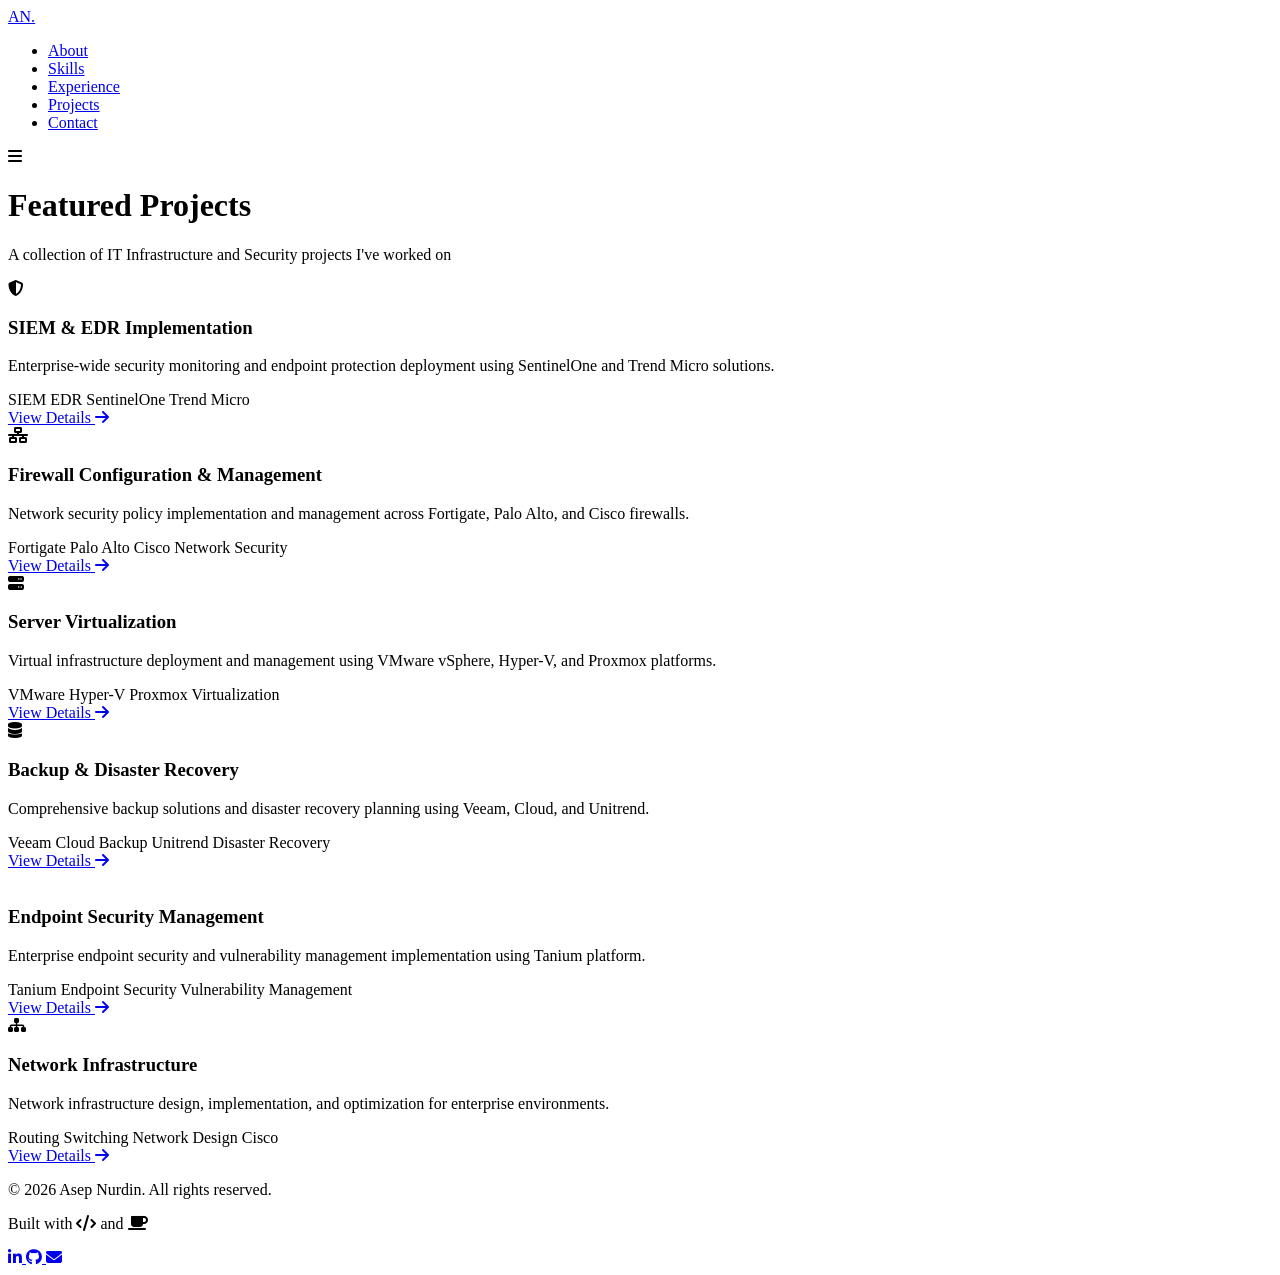
==== projects/index.html @ 91a507ec "Update index.html" ====
<!DOCTYPE html>
<html lang="en">
<head>
    <meta charset="UTF-8">
    <meta name="viewport" content="width=device-width, initial-scale=1.0">
    <title>Projects | Asep Nurdin</title>
    <meta name="description" content="IT Infrastructure and Security Projects by Asep Nurdin">
    
    <link rel="stylesheet" href="css/projects.css">
    
    <link rel="preconnect" href="https://fonts.googleapis.com">
    <link rel="preconnect" href="https://fonts.gstatic.com" crossorigin>
    <link href="https://fonts.googleapis.com/css2?family=Inter:wght@300;400;500;600;700;800&family=JetBrains+Mono:wght@400;500&display=swap" rel="stylesheet">
    
    <link rel="stylesheet" href="https://cdnjs.cloudflare.com/ajax/libs/font-awesome/6.4.0/css/all.min.css">
</head>
<body>

    <!-- Navbar -->
    <nav class="navbar">
        <div class="container nav-container">
            <a href="../index.html" class="logo">AN<span class="accent">.</span></a>
            <ul class="nav-links">
                <li><a href="../index.html#about">About</a></li>
                <li><a href="../index.html#skills">Skills</a></li>
                <li><a href="../index.html#experience">Experience</a></li>
                <li><a href="index.html" class="active">Projects</a></li>
                <li><a href="../index.html#contact" class="btn-nav">Contact</a></li>
            </ul>
            <div class="hamburger" id="hamburger">
                <i class="fas fa-bars"></i>
            </div>
        </div>
    </nav>

    <!-- Header Section -->
    <header class="projects-header">
        <div class="container">
            <h1 class="page-title">Featured <span class="accent">Projects</span></h1>
            <p class="page-subtitle">
                A collection of IT Infrastructure and Security projects I've worked on
            </p>
        </div>
    </header>

    <!-- Projects Grid -->
    <section class="projects-section">
        <div class="container">
            <div class="projects-grid">

                <!-- Project 1: SIEM & EDR Implementation -->
                <article class="project-card">
                    <div class="project-icon">
                        <i class="fas fa-shield-alt"></i>
                    </div>
                    <div class="project-content">
                        <h3>SIEM & EDR Implementation</h3>
                        <p>Enterprise-wide security monitoring and endpoint protection deployment using SentinelOne and Trend Micro solutions.</p>
                        <div class="project-tags">
                            <span class="tag">SIEM</span>
                            <span class="tag">EDR</span>
                            <span class="tag">SentinelOne</span>
                            <span class="tag">Trend Micro</span>
                        </div>
                        <a href="project-siem-edr.html" class="project-link">
                            View Details <i class="fas fa-arrow-right"></i>
                        </a>
                    </div>
                </article>

                <!-- Project 2: Firewall Configuration -->
                <article class="project-card">
                    <div class="project-icon">
                        <i class="fas fa-network-wired"></i>
                    </div>
                    <div class="project-content">
                        <h3>Firewall Configuration & Management</h3>
                        <p>Network security policy implementation and management across Fortigate, Palo Alto, and Cisco firewalls.</p>
                        <div class="project-tags">
                            <span class="tag">Fortigate</span>
                            <span class="tag">Palo Alto</span>
                            <span class="tag">Cisco</span>
                            <span class="tag">Network Security</span>
                        </div>
                        <a href="project-firewall.html" class="project-link">
                            View Details <i class="fas fa-arrow-right"></i>
                        </a>
                    </div>
                </article>

                <!-- Project 3: Server Virtualization -->
                <article class="project-card">
                    <div class="project-icon">
                        <i class="fas fa-server"></i>
                    </div>
                    <div class="project-content">
                        <h3>Server Virtualization</h3>
                        <p>Virtual infrastructure deployment and management using VMware vSphere, Hyper-V, and Proxmox platforms.</p>
                        <div class="project-tags">
                            <span class="tag">VMware</span>
                            <span class="tag">Hyper-V</span>
                            <span class="tag">Proxmox</span>
                            <span class="tag">Virtualization</span>
                        </div>
                        <a href="project-virtualization.html" class="project-link">
                            View Details <i class="fas fa-arrow-right"></i>
                        </a>
                    </div>
                </article>

                <!-- Project 4: Backup & Disaster Recovery -->
                <article class="project-card">
                    <div class="project-icon">
                        <i class="fas fa-database"></i>
                    </div>
                    <div class="project-content">
                        <h3>Backup & Disaster Recovery</h3>
                        <p>Comprehensive backup solutions and disaster recovery planning using Veeam, Cloud, and Unitrend.</p>
                        <div class="project-tags">
                            <span class="tag">Veeam</span>
                            <span class="tag">Cloud Backup</span>
                            <span class="tag">Unitrend</span>
                            <span class="tag">Disaster Recovery</span>
                        </div>
                        <a href="project-backup.html" class="project-link">
                            View Details <i class="fas fa-arrow-right"></i>
                        </a>
                    </div>
                </article>

                <!-- Project 5: Endpoint Security -->
                <article class="project-card">
                    <div class="project-icon">
                        <i class="fas fa-laptop-shield"></i>
                    </div>
                    <div class="project-content">
                        <h3>Endpoint Security Management</h3>
                        <p>Enterprise endpoint security and vulnerability management implementation using Tanium platform.</p>
                        <div class="project-tags">
                            <span class="tag">Tanium</span>
                            <span class="tag">Endpoint Security</span>
                            <span class="tag">Vulnerability Management</span>
                        </div>
                        <a href="project-endpoint.html" class="project-link">
                            View Details <i class="fas fa-arrow-right"></i>
                        </a>
                    </div>
                </article>

                <!-- Project 6: Network Infrastructure -->
                <article class="project-card">
                    <div class="project-icon">
                        <i class="fas fa-sitemap"></i>
                    </div>
                    <div class="project-content">
                        <h3>Network Infrastructure</h3>
                        <p>Network infrastructure design, implementation, and optimization for enterprise environments.</p>
                        <div class="project-tags">
                            <span class="tag">Routing</span>
                            <span class="tag">Switching</span>
                            <span class="tag">Network Design</span>
                            <span class="tag">Cisco</span>
                        </div>
                        <a href="project-network.html" class="project-link">
                            View Details <i class="fas fa-arrow-right"></i>
                        </a>
                    </div>
                </article>

            </div>
        </div>
    </section>

    <!-- Footer -->
    <footer class="footer">
        <div class="container">
            <div class="footer-content">
                <div class="footer-left">
                    <p>&copy; 2026 Asep Nurdin. All rights reserved.</p>
                    <p class="footer-credit">Built with <i class="fas fa-code"></i> and <i class="fas fa-coffee"></i></p>
                </div>
                <div class="footer-social">
                    <a href="https://linkedin.com/in/asepnurdin" target="_blank" aria-label="LinkedIn">
                        <i class="fab fa-linkedin-in"></i>
                    </a>
                    <a href="https://github.com/AsepNurdin" target="_blank" aria-label="GitHub">
                        <i class="fab fa-github"></i>
                    </a>
                    <a href="mailto:asepnurdin1994@gmail.com" aria-label="Email">
                        <i class="fas fa-envelope"></i>
                    </a>
                </div>
            </div>
        </div>
    </footer>

    <!-- JavaScript untuk Mobile Menu -->
    <script>
        const hamburger = document.getElementById('hamburger');
        const navLinks = document.querySelector('.nav-links');

        hamburger.addEventListener('click', () => {
            navLinks.classList.toggle('active');
            const icon = hamburger.querySelector('i');
            if (navLinks.classList.contains('active')) {
                icon.classList.remove('fa-bars');
                icon.classList.add('fa-times');
            } else {
                icon.classList.remove('fa-times');
                icon.classList.add('fa-bars');
            }
        });
    </script>
</body>
</html>
---- projects/css/projects.css ----

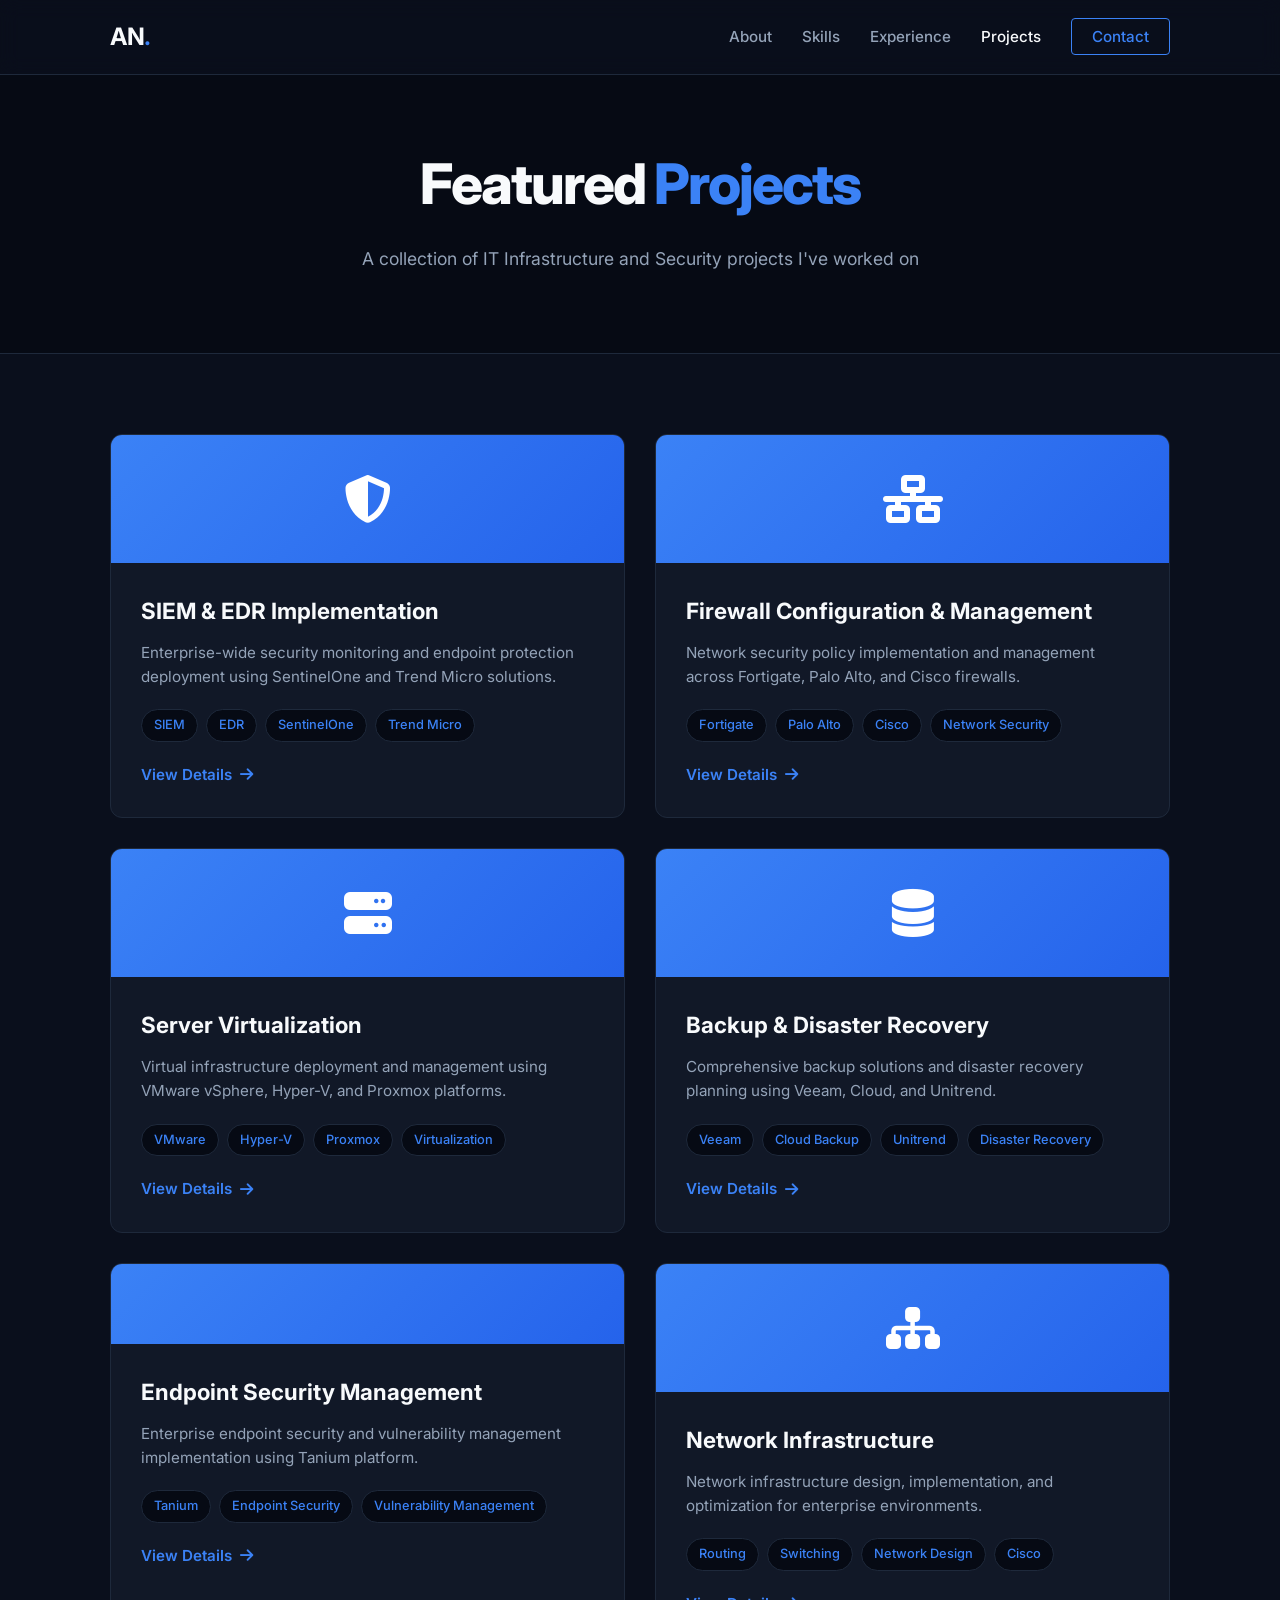
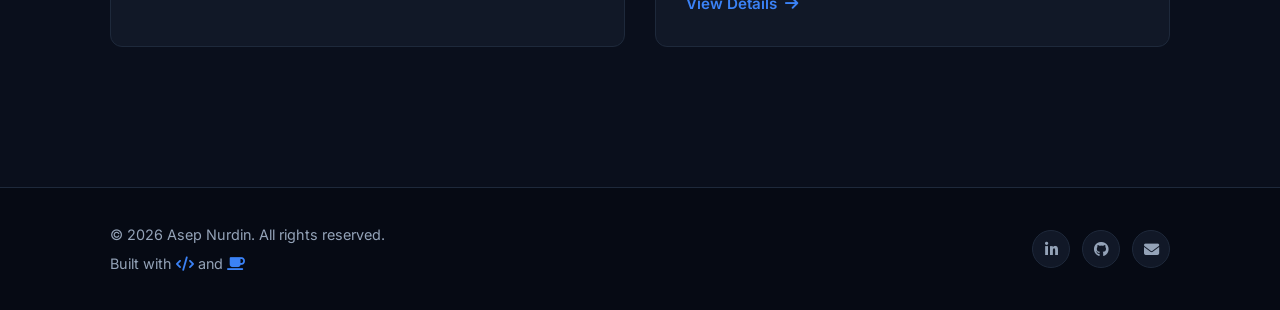
==== commit cfa2faf3: "Update index.html" ====
--- a/projects/index.html
+++ b/projects/index.html
@@ -82,7 +82,7 @@
                             <span class="tag">Cisco</span>
                             <span class="tag">Network Security</span>
                         </div>
-                        <a href="project-firewall.html" class="project-link">
+                        <a href="project-fortigate-200f.html" class="project-link">
                             View Details <i class="fas fa-arrow-right"></i>
                         </a>
                     </div>
--- a/projects/css/projects.css
+++ b/projects/css/projects.css
@@ -1 +1,428 @@
-
+/* =========================================
+   VARIABLES & RESET
+   ========================================= */
+:root {
+    --bg-primary: #0a0f1c;
+    --bg-secondary: #111827;
+    --bg-darker: #060a14;
+    --text-primary: #f8fafc;
+    --text-secondary: #94a3b8;
+    --text-muted: #64748b;
+    --accent: #3b82f6;
+    --accent-hover: #2563eb;
+    --border: #1e293b;
+    
+    --font-main: 'Inter', sans-serif;
+    --font-mono: 'JetBrains Mono', monospace;
+    
+    --container-max: 1100px;
+}
+
+* {
+    margin: 0;
+    padding: 0;
+    box-sizing: border-box;
+}
+
+html {
+    scroll-behavior: smooth;
+    scroll-padding-top: 80px;
+}
+
+body {
+    font-family: var(--font-main);
+    background-color: var(--bg-primary);
+    color: var(--text-primary);
+    line-height: 1.6;
+    overflow-x: hidden;
+}
+
+a {
+    text-decoration: none;
+    color: inherit;
+    transition: color 0.3s ease;
+}
+
+ul {
+    list-style: none;
+}
+
+.container {
+    max-width: var(--container-max);
+    margin: 0 auto;
+    padding: 0 20px;
+    width: 100%;
+}
+
+.mono-text {
+    font-family: var(--font-mono);
+    color: var(--accent);
+}
+
+.accent {
+    color: var(--accent);
+}
+
+/* =========================================
+   NAVBAR
+   ========================================= */
+.navbar {
+    position: fixed;
+    top: 0;
+    width: 100%;
+    background: rgba(10, 15, 28, 0.9);
+    backdrop-filter: blur(10px);
+    -webkit-backdrop-filter: blur(10px);
+    border-bottom: 1px solid var(--border);
+    z-index: 1000;
+    padding: 18px 0;
+}
+
+.nav-container {
+    display: flex;
+    justify-content: space-between;
+    align-items: center;
+}
+
+.logo {
+    font-size: 1.5rem;
+    font-weight: 700;
+    letter-spacing: -0.5px;
+}
+
+.nav-links {
+    display: flex;
+    gap: 30px;
+    align-items: center;
+}
+
+.nav-links a {
+    font-size: 0.95rem;
+    color: var(--text-secondary);
+    font-weight: 500;
+}
+
+.nav-links a:hover,
+.nav-links a.active {
+    color: var(--text-primary);
+}
+
+.btn-nav {
+    border: 1px solid var(--accent);
+    padding: 8px 20px;
+    border-radius: 4px;
+    color: var(--accent) !important;
+}
+
+.btn-nav:hover {
+    background: rgba(59, 130, 246, 0.1);
+}
+
+.hamburger {
+    display: none;
+    font-size: 1.5rem;
+    cursor: pointer;
+    color: var(--text-primary);
+    background: none;
+    border: none;
+}
+
+/* =========================================
+   HEADER SECTION
+   ========================================= */
+.projects-header {
+    padding: 140px 0 80px;
+    text-align: center;
+    background: var(--bg-darker);
+    border-bottom: 1px solid var(--border);
+}
+
+.page-title {
+    font-size: 3.5rem;
+    font-weight: 800;
+    margin-bottom: 15px;
+    letter-spacing: -2px;
+}
+
+.page-subtitle {
+    font-size: 1.1rem;
+    color: var(--text-secondary);
+    max-width: 600px;
+    margin: 0 auto;
+}
+
+/* =========================================
+   PROJECTS GRID
+   ========================================= */
+.projects-section {
+    padding: 80px 0;
+}
+
+.projects-grid {
+    display: grid;
+    grid-template-columns: repeat(auto-fill, minmax(350px, 1fr));
+    gap: 30px;
+}
+
+.project-card {
+    background: var(--bg-secondary);
+    border: 1px solid var(--border);
+    border-radius: 12px;
+    overflow: hidden;
+    transition: all 0.3s ease;
+}
+
+.project-card:hover {
+    transform: translateY(-5px);
+    border-color: var(--accent);
+    box-shadow: 0 20px 40px rgba(0, 0, 0, 0.4);
+}
+
+.project-icon {
+    background: linear-gradient(135deg, var(--accent), var(--accent-hover));
+    padding: 40px;
+    display: flex;
+    align-items: center;
+    justify-content: center;
+}
+
+.project-icon i {
+    font-size: 3rem;
+    color: white;
+}
+
+.project-content {
+    padding: 30px;
+}
+
+.project-content h3 {
+    font-size: 1.4rem;
+    margin-bottom: 12px;
+    color: var(--text-primary);
+}
+
+.project-content p {
+    color: var(--text-secondary);
+    font-size: 0.95rem;
+    line-height: 1.6;
+    margin-bottom: 20px;
+}
+
+.project-tags {
+    display: flex;
+    flex-wrap: wrap;
+    gap: 8px;
+    margin-bottom: 20px;
+}
+
+.tag {
+    background: var(--bg-darker);
+    color: var(--accent);
+    padding: 5px 12px;
+    border-radius: 20px;
+    font-size: 0.8rem;
+    font-weight: 500;
+    border: 1px solid var(--border);
+}
+
+.project-link {
+    display: inline-flex;
+    align-items: center;
+    gap: 8px;
+    color: var(--accent);
+    font-weight: 600;
+    font-size: 0.95rem;
+    transition: all 0.3s ease;
+}
+
+.project-link:hover {
+    gap: 12px;
+    color: var(--accent-hover);
+}
+
+/* =========================================
+   FOOTER
+   ========================================= */
+.footer {
+    background-color: var(--bg-darker);
+    border-top: 1px solid var(--border);
+    padding: 35px 0;
+    margin-top: 60px;
+}
+
+.footer-content {
+    display: flex;
+    justify-content: space-between;
+    align-items: center;
+}
+
+.footer-left {
+    display: flex;
+    flex-direction: column;
+    gap: 6px;
+}
+
+.footer-left p {
+    color: var(--text-secondary);
+    font-size: 0.9rem;
+    margin: 0;
+}
+
+.footer-credit {
+    font-size: 0.85rem;
+    color: var(--text-muted);
+}
+
+.footer-credit i {
+    color: var(--accent);
+}
+
+.footer-social {
+    display: flex;
+    gap: 12px;
+}
+
+.footer-social a {
+    display: flex;
+    align-items: center;
+    justify-content: center;
+    width: 38px;
+    height: 38px;
+    border-radius: 50%;
+    background: var(--bg-secondary);
+    border: 1px solid var(--border);
+    color: var(--text-secondary);
+    font-size: 0.95rem;
+    transition: all 0.3s ease;
+}
+
+.footer-social a:hover {
+    background: var(--accent);
+    color: var(--bg-primary);
+    border-color: var(--accent);
+    transform: translateY(-2px);
+}
+
+/* =========================================
+   RESPONSIVE - TABLET
+   ========================================= */
+@media (max-width: 1024px) {
+    .page-title {
+        font-size: 2.8rem;
+    }
+    
+    .projects-grid {
+        grid-template-columns: repeat(auto-fill, minmax(300px, 1fr));
+    }
+}
+
+/* =========================================
+   RESPONSIVE - MOBILE
+   ========================================= */
+@media (max-width: 768px) {
+    .hamburger {
+        display: block;
+    }
+    
+    .nav-links {
+        position: fixed;
+        top: 0;
+        right: -100%;
+        flex-direction: column;
+        align-items: flex-start;
+        background: var(--bg-secondary);
+        width: 70%;
+        max-width: 280px;
+        height: 100vh;
+        padding: 80px 25px 30px;
+        gap: 0;
+        transition: right 0.3s ease;
+        border-left: 1px solid var(--border);
+        box-shadow: -5px 0 20px rgba(0, 0, 0, 0.3);
+    }
+    
+    .nav-links.active {
+        right: 0;
+    }
+    
+    .nav-links li {
+        width: 100%;
+        border-bottom: 1px solid var(--border);
+    }
+    
+    .nav-links li:last-child {
+        border-bottom: none;
+    }
+    
+    .nav-links a {
+        font-size: 1rem;
+        padding: 16px 0;
+        display: block;
+        text-align: left;
+    }
+    
+    .btn-nav {
+        width: auto;
+        padding: 16px 0;
+        border: none;
+        color: var(--accent) !important;
+        font-weight: 600;
+    }
+    
+    .projects-header {
+        padding: 120px 0 60px;
+    }
+    
+    .page-title {
+        font-size: 2.2rem;
+    }
+    
+    .page-subtitle {
+        font-size: 1rem;
+    }
+    
+    .projects-section {
+        padding: 60px 0;
+    }
+    
+    .projects-grid {
+        grid-template-columns: 1fr;
+        gap: 25px;
+    }
+    
+    .footer-content {
+        flex-direction: column;
+        gap: 20px;
+        text-align: center;
+    }
+    
+    .footer-social {
+        order: -1;
+    }
+    
+    .footer-left {
+        align-items: center;
+    }
+}
+
+@media (max-width: 480px) {
+    .page-title {
+        font-size: 2rem;
+    }
+    
+    .project-icon {
+        padding: 30px;
+    }
+    
+    .project-icon i {
+        font-size: 2.5rem;
+    }
+    
+    .project-content {
+        padding: 25px;
+    }
+    
+    .project-content h3 {
+        font-size: 1.2rem;
+    }
+}
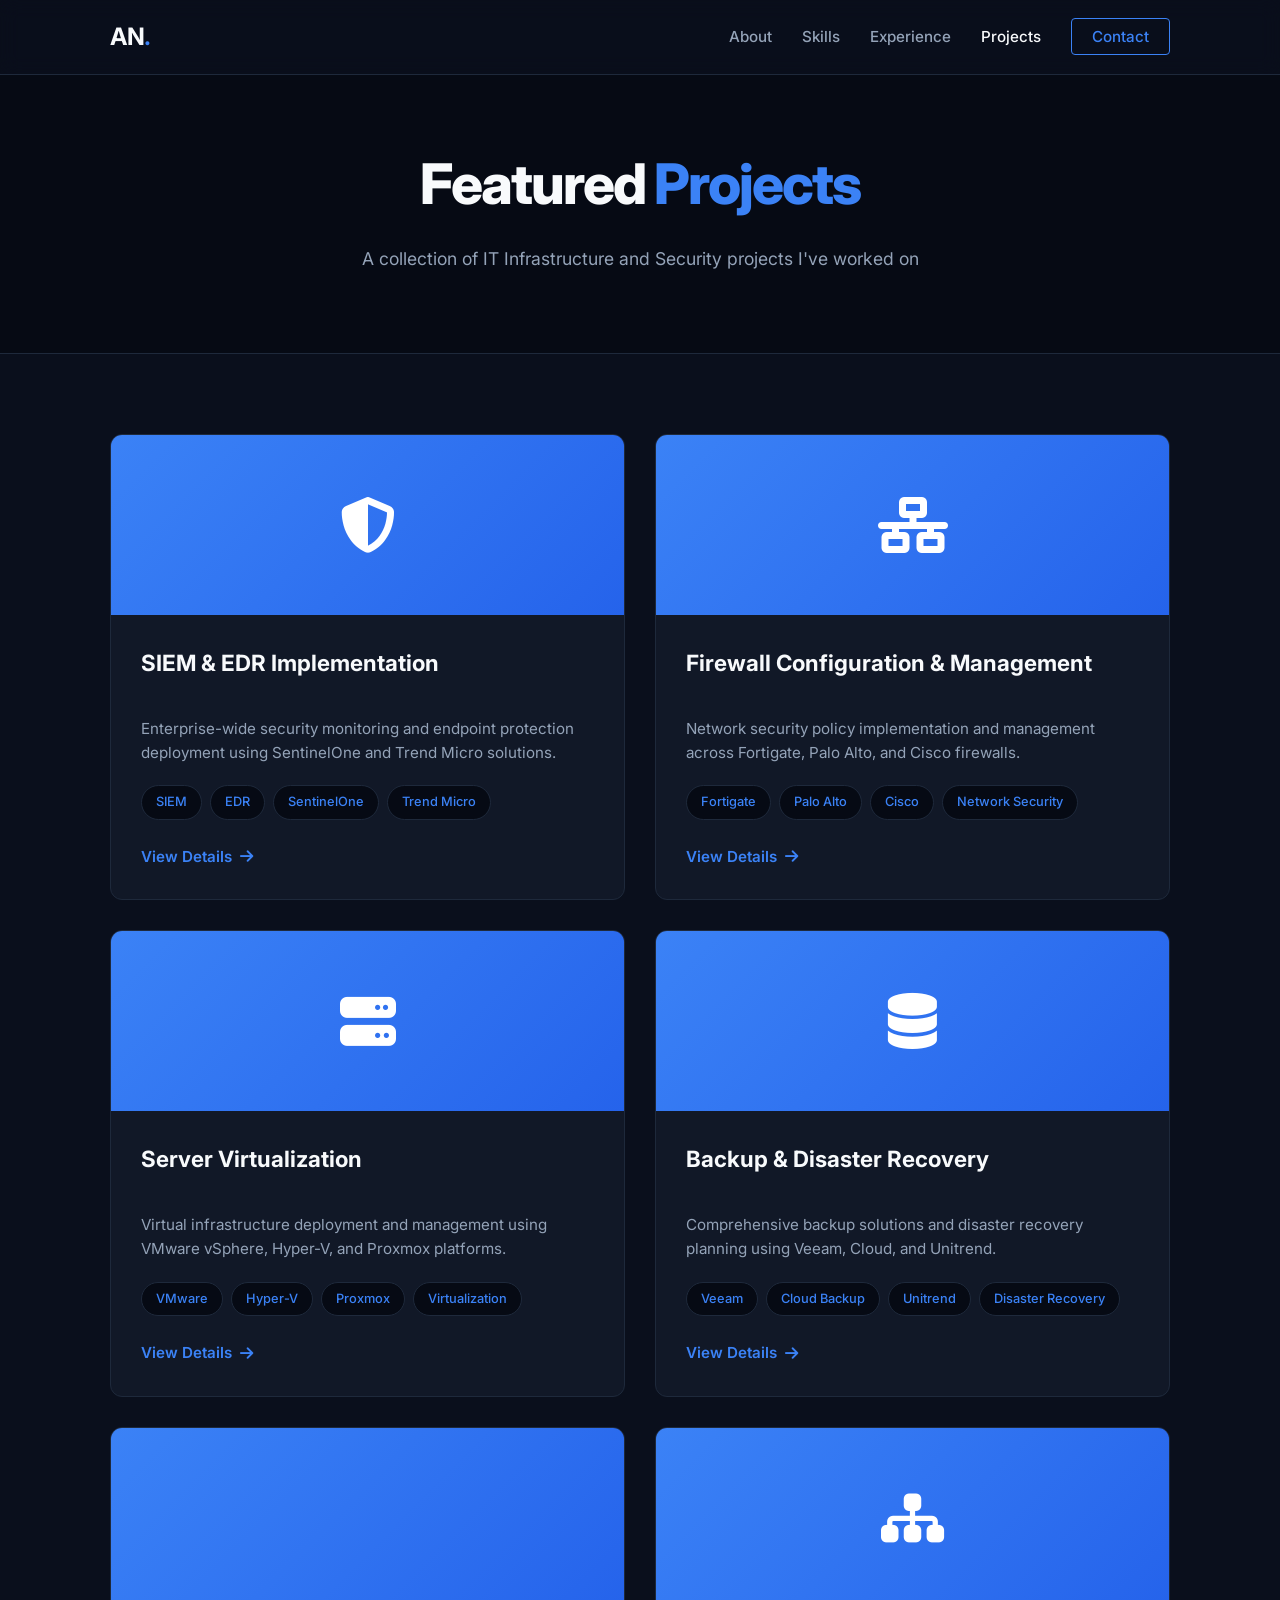
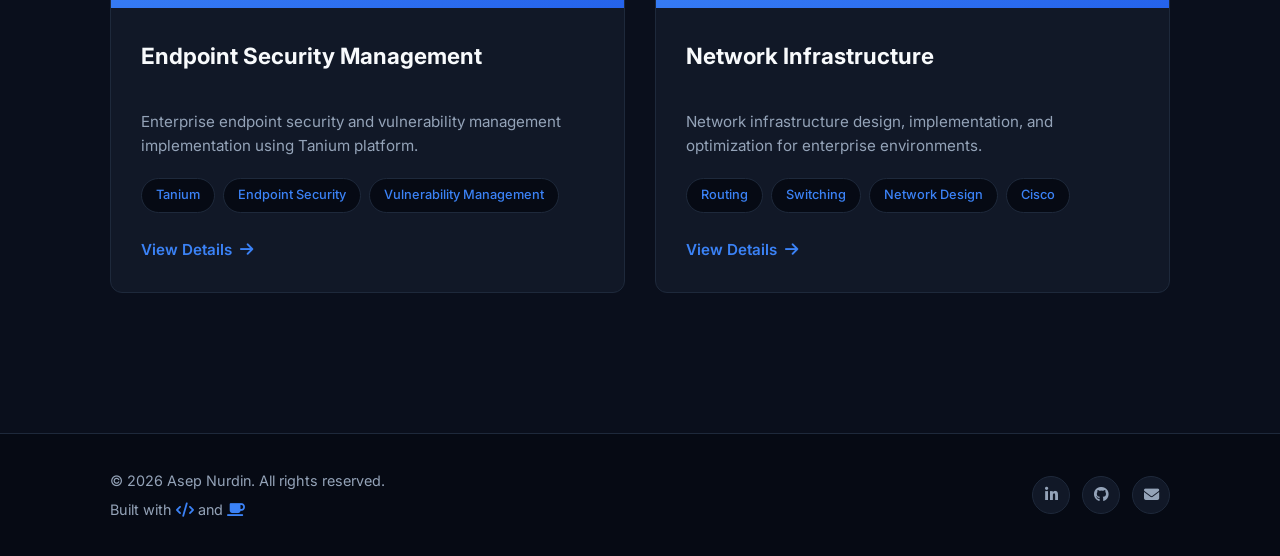
==== commit e2e397a9: "Update index.html" ====
--- a/projects/index.html
+++ b/projects/index.html
@@ -68,7 +68,7 @@
                     </div>
                 </article>
 
-                <!-- Project 2: Firewall Configuration -->
+                <!-- Project 2: Firewall Configuration (SUDAH DIPERBAIKI) -->
                 <article class="project-card">
                     <div class="project-icon">
                         <i class="fas fa-network-wired"></i>
@@ -82,7 +82,8 @@
                             <span class="tag">Cisco</span>
                             <span class="tag">Network Security</span>
                         </div>
-                        <a href="project-fortigate-200f.html" class="project-link">
+                        <!-- Link ini sudah diubah ke project-firewall.html -->
+                        <a href="project-firewall.html" class="project-link">
                             View Details <i class="fas fa-arrow-right"></i>
                         </a>
                     </div>
--- a/projects/css/projects.css
+++ b/projects/css/projects.css
@@ -1,5 +1,5 @@
 /* =========================================
-   VARIABLES & RESET
+   1. VARIABLES & RESET
    ========================================= */
 :root {
     --bg-primary: #0a0f1c;
@@ -35,6 +35,8 @@
     color: var(--text-primary);
     line-height: 1.6;
     overflow-x: hidden;
+    -webkit-font-smoothing: antialiased;
+    -moz-osx-font-smoothing: grayscale;
 }
 
 a {
@@ -64,7 +66,7 @@
 }
 
 /* =========================================
-   NAVBAR
+   2. NAVBAR
    ========================================= */
 .navbar {
     position: fixed;
@@ -128,7 +130,7 @@
 }
 
 /* =========================================
-   HEADER SECTION
+   3. HEADER SECTION (Projects List)
    ========================================= */
 .projects-header {
     padding: 140px 0 80px;
@@ -152,7 +154,7 @@
 }
 
 /* =========================================
-   PROJECTS GRID
+   4. PROJECTS GRID (DIPERBAIKI - EQUAL HEIGHT)
    ========================================= */
 .projects-section {
     padding: 80px 0;
@@ -170,6 +172,9 @@
     border-radius: 12px;
     overflow: hidden;
     transition: all 0.3s ease;
+    display: flex;
+    flex-direction: column;
+    height: 100%;
 }
 
 .project-card:hover {
@@ -180,25 +185,30 @@
 
 .project-icon {
     background: linear-gradient(135deg, var(--accent), var(--accent-hover));
-    padding: 40px;
+    padding: 50px 40px;
     display: flex;
     align-items: center;
     justify-content: center;
+    min-height: 180px;
 }
 
 .project-icon i {
-    font-size: 3rem;
+    font-size: 3.5rem;
     color: white;
 }
 
 .project-content {
     padding: 30px;
+    display: flex;
+    flex-direction: column;
+    flex-grow: 1;
 }
 
 .project-content h3 {
     font-size: 1.4rem;
     margin-bottom: 12px;
     color: var(--text-primary);
+    min-height: 60px;
 }
 
 .project-content p {
@@ -206,19 +216,20 @@
     font-size: 0.95rem;
     line-height: 1.6;
     margin-bottom: 20px;
+    flex-grow: 1;
 }
 
 .project-tags {
     display: flex;
     flex-wrap: wrap;
     gap: 8px;
-    margin-bottom: 20px;
+    margin-bottom: 25px;
 }
 
 .tag {
     background: var(--bg-darker);
     color: var(--accent);
-    padding: 5px 12px;
+    padding: 6px 14px;
     border-radius: 20px;
     font-size: 0.8rem;
     font-weight: 500;
@@ -233,6 +244,7 @@
     font-weight: 600;
     font-size: 0.95rem;
     transition: all 0.3s ease;
+    margin-top: auto;
 }
 
 .project-link:hover {
@@ -241,7 +253,269 @@
 }
 
 /* =========================================
-   FOOTER
+   5. PROJECT DETAIL PAGE STYLES
+   ========================================= */
+.project-detail-header {
+    padding: 140px 0 60px;
+    background: var(--bg-darker);
+    border-bottom: 1px solid var(--border);
+}
+
+.back-link {
+    display: inline-flex;
+    align-items: center;
+    gap: 8px;
+    color: var(--accent);
+    font-size: 0.9rem;
+    font-weight: 500;
+    margin-bottom: 30px;
+    transition: all 0.3s ease;
+}
+
+.back-link:hover {
+    gap: 12px;
+    color: var(--accent-hover);
+}
+
+.header-meta {
+    display: flex;
+    gap: 15px;
+    flex-wrap: wrap;
+    margin-bottom: 20px;
+}
+
+.meta-tag {
+    display: inline-flex;
+    align-items: center;
+    gap: 8px;
+    background: var(--bg-secondary);
+    border: 1px solid var(--border);
+    padding: 6px 14px;
+    border-radius: 20px;
+    font-size: 0.85rem;
+    color: var(--text-secondary);
+}
+
+.meta-tag i {
+    color: var(--accent);
+}
+
+.project-title {
+    font-size: 3rem;
+    font-weight: 800;
+    margin-bottom: 15px;
+    letter-spacing: -1.5px;
+    line-height: 1.1;
+}
+
+.project-subtitle {
+    font-size: 1.15rem;
+    color: var(--text-secondary);
+    max-width: 800px;
+    line-height: 1.7;
+}
+
+.project-detail-content {
+    padding: 80px 0;
+}
+
+.detail-section {
+    margin-bottom: 60px;
+}
+
+.detail-section:last-child {
+    margin-bottom: 0;
+}
+
+.section-heading {
+    font-size: 1.8rem;
+    margin-bottom: 30px;
+    display: flex;
+    align-items: center;
+    gap: 15px;
+}
+
+.section-heading .mono-text {
+    font-size: 1.1rem;
+}
+
+.detail-section p {
+    color: var(--text-secondary);
+    font-size: 1.05rem;
+    line-height: 1.8;
+    max-width: 900px;
+}
+
+/* List Styling */
+.detail-list {
+    list-style: none;
+    padding: 0;
+}
+
+.detail-list li {
+    display: flex;
+    gap: 20px;
+    margin-bottom: 30px;
+    align-items: flex-start;
+}
+
+.detail-list li i {
+    color: var(--accent);
+    font-size: 1.2rem;
+    margin-top: 4px;
+    flex-shrink: 0;
+}
+
+.detail-list li strong {
+    display: block;
+    color: var(--text-primary);
+    font-size: 1.15rem;
+    margin-bottom: 8px;
+}
+
+.detail-list li p {
+    color: var(--text-secondary);
+    font-size: 1rem;
+    line-height: 1.6;
+    margin: 0;
+}
+
+/* Tech Stack Grid */
+.tech-stack-grid {
+    display: grid;
+    grid-template-columns: repeat(auto-fill, minmax(200px, 1fr));
+    gap: 15px;
+}
+
+.tech-item {
+    background: var(--bg-secondary);
+    border: 1px solid var(--border);
+    padding: 15px 20px;
+    border-radius: 8px;
+    display: flex;
+    align-items: center;
+    gap: 12px;
+    color: var(--text-primary);
+    font-weight: 500;
+    transition: all 0.3s ease;
+}
+
+.tech-item i {
+    color: var(--accent);
+}
+
+.tech-item:hover {
+    border-color: var(--accent);
+    transform: translateY(-3px);
+}
+
+/* Results Grid */
+.results-grid {
+    display: grid;
+    grid-template-columns: repeat(auto-fit, minmax(280px, 1fr));
+    gap: 25px;
+}
+
+.result-card {
+    background: var(--bg-secondary);
+    border: 1px solid var(--border);
+    padding: 30px;
+    border-radius: 12px;
+    transition: all 0.3s ease;
+}
+
+.result-card:hover {
+    border-color: var(--accent);
+    transform: translateY(-5px);
+}
+
+.result-card h3 {
+    display: flex;
+    align-items: center;
+    gap: 12px;
+    font-size: 1.2rem;
+    margin-bottom: 15px;
+    color: var(--text-primary);
+}
+
+.result-card h3 i {
+    font-size: 1.5rem;
+}
+
+.result-card p {
+    color: var(--text-secondary);
+    font-size: 0.95rem;
+    line-height: 1.6;
+    margin: 0;
+}
+
+/* Vendor Cards (New) */
+.vendor-card {
+    background: var(--bg-secondary);
+    border: 1px solid var(--border);
+    border-radius: 12px;
+    padding: 30px;
+    margin-bottom: 25px;
+    transition: all 0.3s ease;
+}
+
+.vendor-card:hover {
+    border-color: var(--accent);
+    transform: translateX(5px);
+}
+
+.vendor-card:last-child {
+    margin-bottom: 0;
+}
+
+.vendor-header {
+    display: flex;
+    align-items: center;
+    gap: 15px;
+    margin-bottom: 15px;
+}
+
+.vendor-icon {
+    font-size: 1.8rem;
+    color: var(--accent);
+}
+
+.vendor-header h3 {
+    font-size: 1.4rem;
+    color: var(--text-primary);
+    margin: 0;
+}
+
+.vendor-card > p {
+    color: var(--text-secondary);
+    font-size: 1rem;
+    line-height: 1.7;
+    margin-bottom: 20px;
+}
+
+.vendor-features {
+    list-style: none;
+    padding: 0;
+    display: grid;
+    grid-template-columns: repeat(auto-fit, minmax(220px, 1fr));
+    gap: 10px;
+}
+
+.vendor-features li {
+    display: flex;
+    align-items: center;
+    gap: 10px;
+    color: var(--text-secondary);
+    font-size: 0.95rem;
+}
+
+.vendor-features li i {
+    color: var(--accent);
+    font-size: 0.9rem;
+}
+
+/* =========================================
+   6. FOOTER
    ========================================= */
 .footer {
     background-color: var(--bg-darker);
@@ -304,7 +578,7 @@
 }
 
 /* =========================================
-   RESPONSIVE - TABLET
+   7. RESPONSIVE - TABLET
    ========================================= */
 @media (max-width: 1024px) {
     .page-title {
@@ -314,10 +588,14 @@
     .projects-grid {
         grid-template-columns: repeat(auto-fill, minmax(300px, 1fr));
     }
+
+    .project-title {
+        font-size: 2.5rem;
+    }
 }
 
 /* =========================================
-   RESPONSIVE - MOBILE
+   8. RESPONSIVE - MOBILE
    ========================================= */
 @media (max-width: 768px) {
     .hamburger {
@@ -403,6 +681,49 @@
     .footer-left {
         align-items: center;
     }
+
+    /* Project Detail Mobile */
+    .project-detail-header {
+        padding: 120px 0 50px;
+    }
+    
+    .project-title {
+        font-size: 2.2rem;
+    }
+    
+    .project-subtitle {
+        font-size: 1rem;
+    }
+    
+    .project-detail-content {
+        padding: 50px 0;
+    }
+    
+    .section-heading {
+        font-size: 1.5rem;
+    }
+    
+    .detail-list li {
+        flex-direction: column;
+        gap: 10px;
+    }
+    
+    .tech-stack-grid {
+        grid-template-columns: 1fr 1fr;
+    }
+
+    /* Vendor Cards Mobile */
+    .vendor-card {
+        padding: 25px;
+    }
+    
+    .vendor-header h3 {
+        font-size: 1.2rem;
+    }
+    
+    .vendor-features {
+        grid-template-columns: 1fr;
+    }
 }
 
 @media (max-width: 480px) {
@@ -425,4 +746,17 @@
     .project-content h3 {
         font-size: 1.2rem;
     }
-}
+
+    /* Project Detail Small Mobile */
+    .project-title {
+        font-size: 1.8rem;
+    }
+    
+    .tech-stack-grid {
+        grid-template-columns: 1fr;
+    }
+    
+    .results-grid {
+        grid-template-columns: 1fr;
+    }
+}
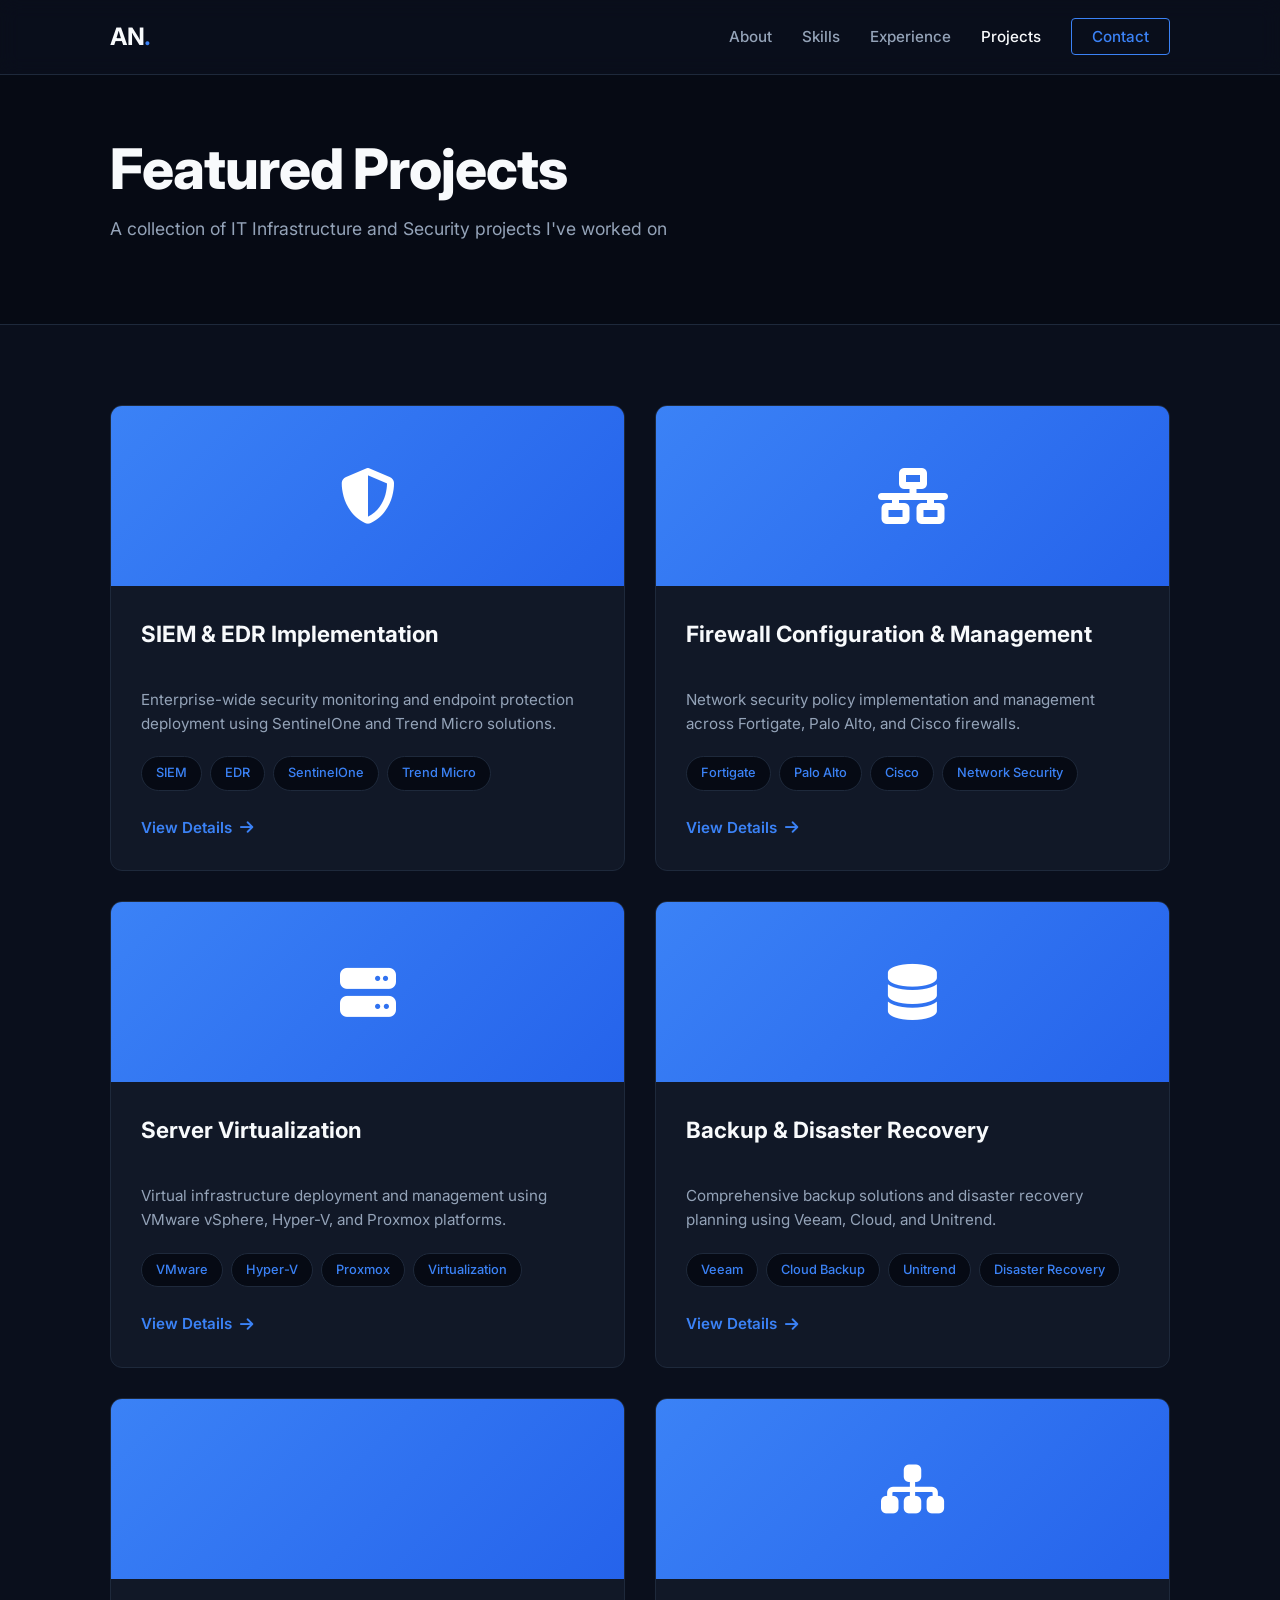
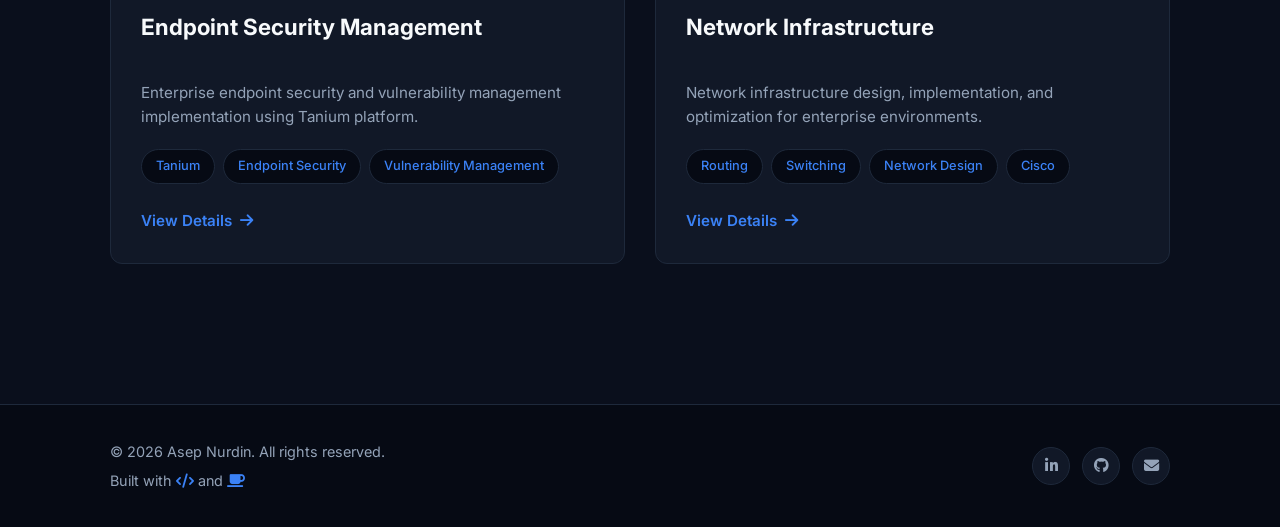
==== commit 146657cb: "Remove accent span from page title" ====
--- a/projects/index.html
+++ b/projects/index.html
@@ -36,7 +36,7 @@
     <!-- Header Section -->
     <header class="projects-header">
         <div class="container">
-            <h1 class="page-title">Featured <span class="accent">Projects</span></h1>
+            <h1 class="page-title">Featured Projects</h1>
             <p class="page-subtitle">
                 A collection of IT Infrastructure and Security projects I've worked on
             </p>
@@ -68,7 +68,7 @@
                     </div>
                 </article>
 
-                <!-- Project 2: Firewall Configuration (SUDAH DIPERBAIKI) -->
+                <!-- Project 2: Firewall Configuration -->
                 <article class="project-card">
                     <div class="project-icon">
                         <i class="fas fa-network-wired"></i>
@@ -82,7 +82,6 @@
                             <span class="tag">Cisco</span>
                             <span class="tag">Network Security</span>
                         </div>
-                        <!-- Link ini sudah diubah ke project-firewall.html -->
                         <a href="project-firewall.html" class="project-link">
                             View Details <i class="fas fa-arrow-right"></i>
                         </a>
--- a/projects/css/projects.css
+++ b/projects/css/projects.css
@@ -49,6 +49,12 @@
     list-style: none;
 }
 
+img {
+    max-width: 100%;
+    height: auto;
+    display: block;
+}
+
 .container {
     max-width: var(--container-max);
     margin: 0 auto;
@@ -134,27 +140,46 @@
    ========================================= */
 .projects-header {
     padding: 140px 0 80px;
-    text-align: center;
     background: var(--bg-darker);
     border-bottom: 1px solid var(--border);
+    text-align: left; /* ✅ Rata kiri */
+}
+
+.back-link {
+    display: inline-flex;
+    align-items: center;
+    gap: 8px;
+    color: var(--accent);
+    font-size: 0.9rem;
+    font-weight: 500;
+    margin-bottom: 30px;
+    transition: all 0.3s ease;
+}
+
+.back-link:hover {
+    gap: 12px;
+    color: var(--accent-hover);
 }
 
 .page-title {
     font-size: 3.5rem;
     font-weight: 800;
     margin-bottom: 15px;
-    letter-spacing: -2px;
+    letter-spacing: -1px; /* ✅ Kurangi dari -2px */
+    line-height: 1.05;    /* ✅ Kurangi dari 1.1 agar lebih rapat */
+    max-width: 900px;
+    color: var(--text-primary); /* ✅ Pastikan putih */
 }
 
 .page-subtitle {
     font-size: 1.1rem;
     color: var(--text-secondary);
-    max-width: 600px;
-    margin: 0 auto;
-}
-
-/* =========================================
-   4. PROJECTS GRID (DIPERBAIKI - EQUAL HEIGHT)
+    max-width: 700px; /* ✅ Batasi lebar subtitle */
+    line-height: 1.7;
+}
+
+/* =========================================
+   4. PROJECTS GRID (Equal Height Cards)
    ========================================= */
 .projects-section {
     padding: 80px 0;
@@ -253,28 +278,43 @@
 }
 
 /* =========================================
-   5. PROJECT DETAIL PAGE STYLES
+   5. COMING SOON BADGE
+   ========================================= */
+.project-card.coming-soon {
+    opacity: 0.7;
+    position: relative;
+}
+
+.project-card.coming-soon:hover {
+    transform: none;
+    border-color: var(--border);
+    box-shadow: none;
+}
+
+.project-card.coming-soon .project-icon {
+    background: linear-gradient(135deg, var(--text-muted), #475569);
+}
+
+.coming-soon-badge {
+    display: inline-block;
+    background: var(--bg-darker);
+    color: var(--text-muted);
+    padding: 8px 16px;
+    border-radius: 20px;
+    font-size: 0.85rem;
+    font-weight: 600;
+    border: 1px dashed var(--border);
+    margin-top: auto;
+    align-self: flex-start;
+}
+
+/* =========================================
+   6. PROJECT DETAIL PAGE STYLES
    ========================================= */
 .project-detail-header {
     padding: 140px 0 60px;
     background: var(--bg-darker);
     border-bottom: 1px solid var(--border);
-}
-
-.back-link {
-    display: inline-flex;
-    align-items: center;
-    gap: 8px;
-    color: var(--accent);
-    font-size: 0.9rem;
-    font-weight: 500;
-    margin-bottom: 30px;
-    transition: all 0.3s ease;
-}
-
-.back-link:hover {
-    gap: 12px;
-    color: var(--accent-hover);
 }
 
 .header-meta {
@@ -346,6 +386,15 @@
     max-width: 900px;
 }
 
+/* Sub Headings (for Technical Doc) */
+.sub-heading {
+    font-size: 1.3rem;
+    color: var(--text-primary);
+    margin-top: 40px;
+    margin-bottom: 15px;
+    font-weight: 600;
+}
+
 /* List Styling */
 .detail-list {
     list-style: none;
@@ -449,73 +498,64 @@
     margin: 0;
 }
 
-/* Vendor Cards (New) */
-.vendor-card {
+/* =========================================
+   7. TECHNICAL DOCUMENT STYLES
+   ========================================= */
+.doc-info-container {
     background: var(--bg-secondary);
     border: 1px solid var(--border);
-    border-radius: 12px;
-    padding: 30px;
-    margin-bottom: 25px;
-    transition: all 0.3s ease;
-}
-
-.vendor-card:hover {
-    border-color: var(--accent);
-    transform: translateX(5px);
-}
-
-.vendor-card:last-child {
-    margin-bottom: 0;
-}
-
-.vendor-header {
-    display: flex;
-    align-items: center;
+    border-radius: 8px;
+    padding: 20px;
+    margin-bottom: 40px;
+}
+
+.doc-info-grid {
+    display: grid;
+    grid-template-columns: repeat(auto-fit, minmax(200px, 1fr));
     gap: 15px;
-    margin-bottom: 15px;
-}
-
-.vendor-icon {
-    font-size: 1.8rem;
-    color: var(--accent);
-}
-
-.vendor-header h3 {
-    font-size: 1.4rem;
+}
+
+.doc-info-item {
+    font-size: 0.9rem;
+    color: var(--text-secondary);
+}
+
+.doc-info-item strong {
     color: var(--text-primary);
-    margin: 0;
-}
-
-.vendor-card > p {
-    color: var(--text-secondary);
-    font-size: 1rem;
-    line-height: 1.7;
-    margin-bottom: 20px;
-}
-
-.vendor-features {
-    list-style: none;
-    padding: 0;
-    display: grid;
-    grid-template-columns: repeat(auto-fit, minmax(220px, 1fr));
-    gap: 10px;
-}
-
-.vendor-features li {
-    display: flex;
-    align-items: center;
-    gap: 10px;
-    color: var(--text-secondary);
-    font-size: 0.95rem;
-}
-
-.vendor-features li i {
-    color: var(--accent);
-    font-size: 0.9rem;
-}
-
-/* =========================================
-   6. FOOTER
+    display: block;
+    margin-bottom: 4px;
+    font-size: 0.8rem;
+    text-transform: uppercase;
+    letter-spacing: 0.5px;
+}
+
+/* Technical Figures (Images & Captions) */
+.tech-figure {
+    margin: 30px 0;
+    background: var(--bg-secondary);
+    border: 1px solid var(--border);
+    border-radius: 8px;
+    overflow: hidden;
+}
+
+.tech-figure img {
+    width: 100%;
+    height: auto;
+    display: block;
+    border-bottom: 1px solid var(--border);
+    background-color: #000;
+}
+
+.tech-figure figcaption {
+    padding: 15px 20px;
+    font-size: 0.85rem;
+    color: var(--text-muted);
+    font-style: italic;
+    text-align: center;
+}
+
+/* =========================================
+   8. FOOTER
    ========================================= */
 .footer {
     background-color: var(--bg-darker);
@@ -578,7 +618,7 @@
 }
 
 /* =========================================
-   7. RESPONSIVE - TABLET
+   9. RESPONSIVE - TABLET
    ========================================= */
 @media (max-width: 1024px) {
     .page-title {
@@ -595,7 +635,7 @@
 }
 
 /* =========================================
-   8. RESPONSIVE - MOBILE
+   10. RESPONSIVE - MOBILE
    ========================================= */
 @media (max-width: 768px) {
     .hamburger {
@@ -703,6 +743,11 @@
         font-size: 1.5rem;
     }
     
+    .sub-heading {
+        font-size: 1.1rem;
+        margin-top: 30px;
+    }
+    
     .detail-list li {
         flex-direction: column;
         gap: 10px;
@@ -712,17 +757,9 @@
         grid-template-columns: 1fr 1fr;
     }
 
-    /* Vendor Cards Mobile */
-    .vendor-card {
-        padding: 25px;
-    }
-    
-    .vendor-header h3 {
-        font-size: 1.2rem;
-    }
-    
-    .vendor-features {
-        grid-template-columns: 1fr;
+    /* Technical Doc Mobile */
+    .doc-info-grid {
+        grid-template-columns: 1fr 1fr;
     }
 }
 
@@ -759,4 +796,9 @@
     .results-grid {
         grid-template-columns: 1fr;
     }
-}
+
+    /* Technical Doc Small Mobile */
+    .doc-info-grid {
+        grid-template-columns: 1fr;
+    }
+}
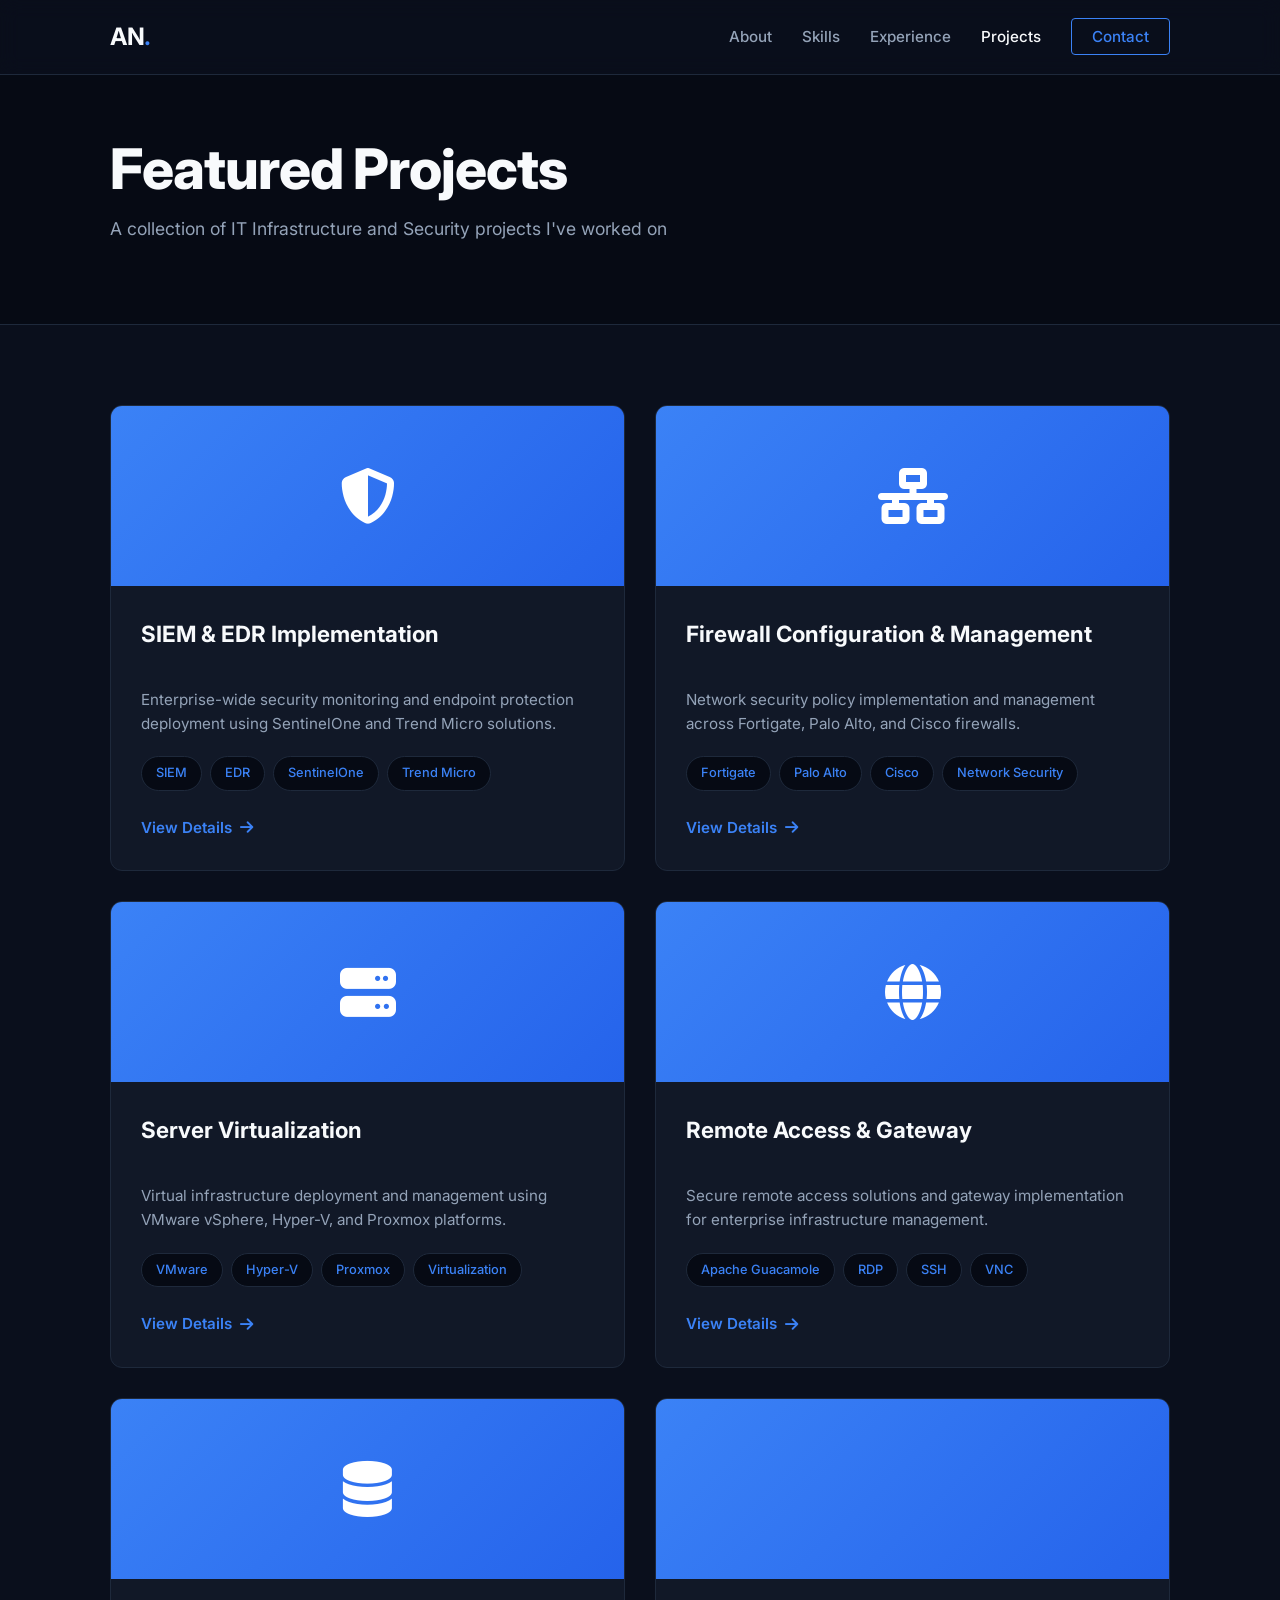
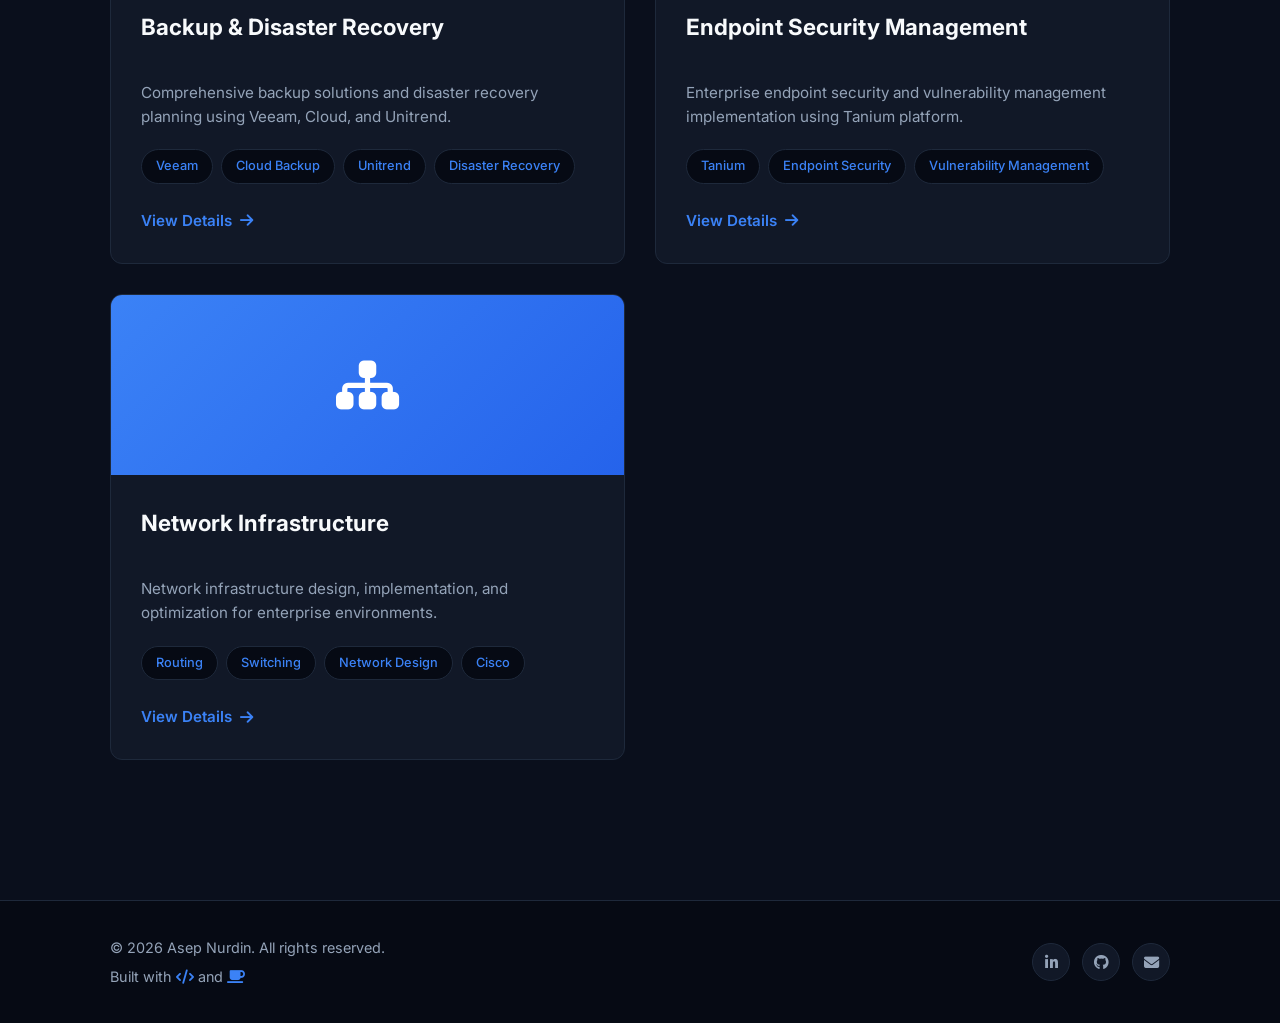
==== commit 06873efc: "Update index.html" ====
--- a/projects/index.html
+++ b/projects/index.html
@@ -102,13 +102,34 @@
                             <span class="tag">Proxmox</span>
                             <span class="tag">Virtualization</span>
                         </div>
+                        <!-- PASTIKAN LINK INI SUDAH BENAR -->
                         <a href="project-virtualization.html" class="project-link">
                             View Details <i class="fas fa-arrow-right"></i>
                         </a>
                     </div>
                 </article>
-
-                <!-- Project 4: Backup & Disaster Recovery -->
+                
+                <!-- Project 4: Remote Access & Gateway (BARU) -->
+                <article class="project-card">
+                    <div class="project-icon">
+                        <i class="fas fa-globe"></i>
+                    </div>
+                    <div class="project-content">
+                        <h3>Remote Access & Gateway</h3>
+                        <p>Secure remote access solutions and gateway implementation for enterprise infrastructure management.</p>
+                        <div class="project-tags">
+                            <span class="tag">Apache Guacamole</span>
+                            <span class="tag">RDP</span>
+                            <span class="tag">SSH</span>
+                            <span class="tag">VNC</span>
+                        </div>
+                        <a href="project-remote-access.html" class="project-link">
+                            View Details <i class="fas fa-arrow-right"></i>
+                        </a>
+                    </div>
+                </article>
+
+                <!-- Project 5: Backup & Disaster Recovery -->
                 <article class="project-card">
                     <div class="project-icon">
                         <i class="fas fa-database"></i>
@@ -128,7 +149,7 @@
                     </div>
                 </article>
 
-                <!-- Project 5: Endpoint Security -->
+                <!-- Project 6: Endpoint Security -->
                 <article class="project-card">
                     <div class="project-icon">
                         <i class="fas fa-laptop-shield"></i>
@@ -147,7 +168,7 @@
                     </div>
                 </article>
 
-                <!-- Project 6: Network Infrastructure -->
+                <!-- Project 7: Network Infrastructure -->
                 <article class="project-card">
                     <div class="project-icon">
                         <i class="fas fa-sitemap"></i>
--- a/projects/css/projects.css
+++ b/projects/css/projects.css
@@ -344,8 +344,9 @@
     font-size: 3rem;
     font-weight: 800;
     margin-bottom: 15px;
-    letter-spacing: -1.5px;
-    line-height: 1.1;
+    letter-spacing: -1px;     /* ✅ Kurangi dari -1.5px */
+    line-height: 1.05;        /* ✅ Kurangi dari 1.1 */
+    color: var(--text-primary);
 }
 
 .project-subtitle {
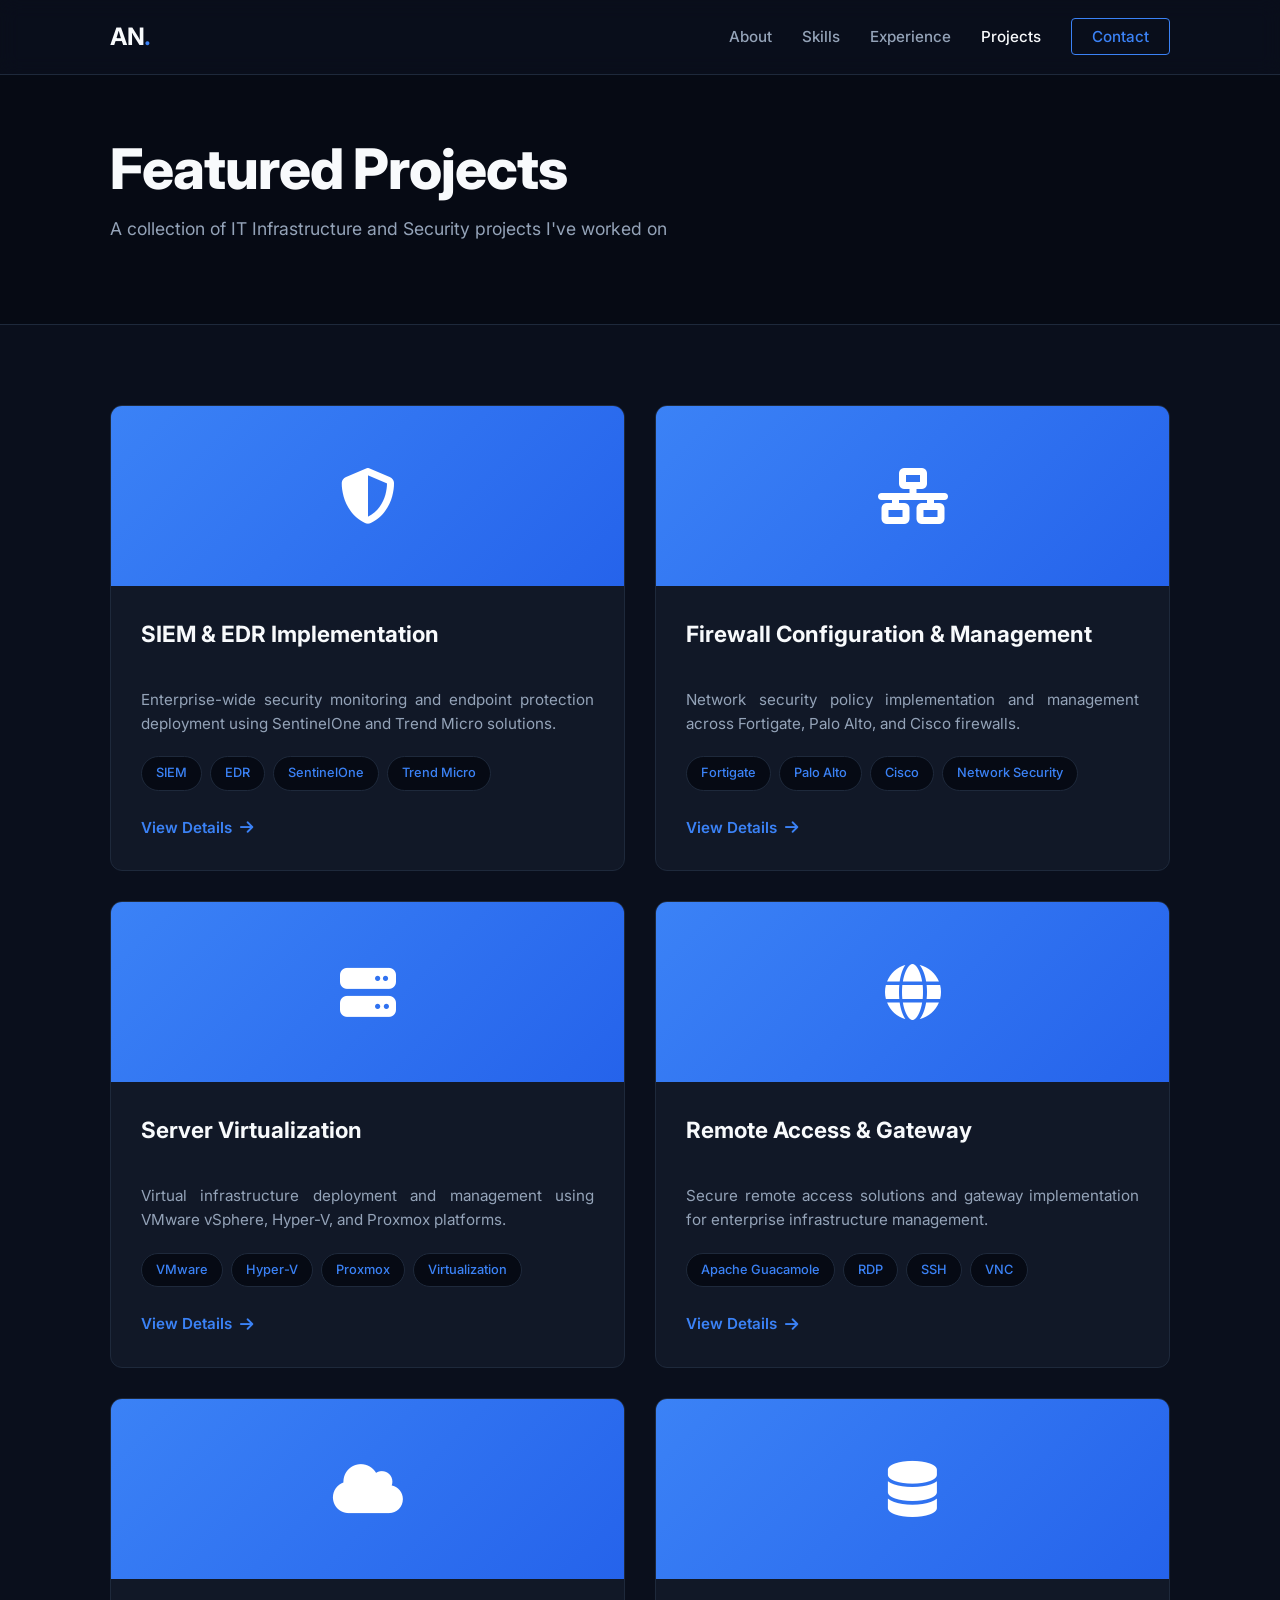
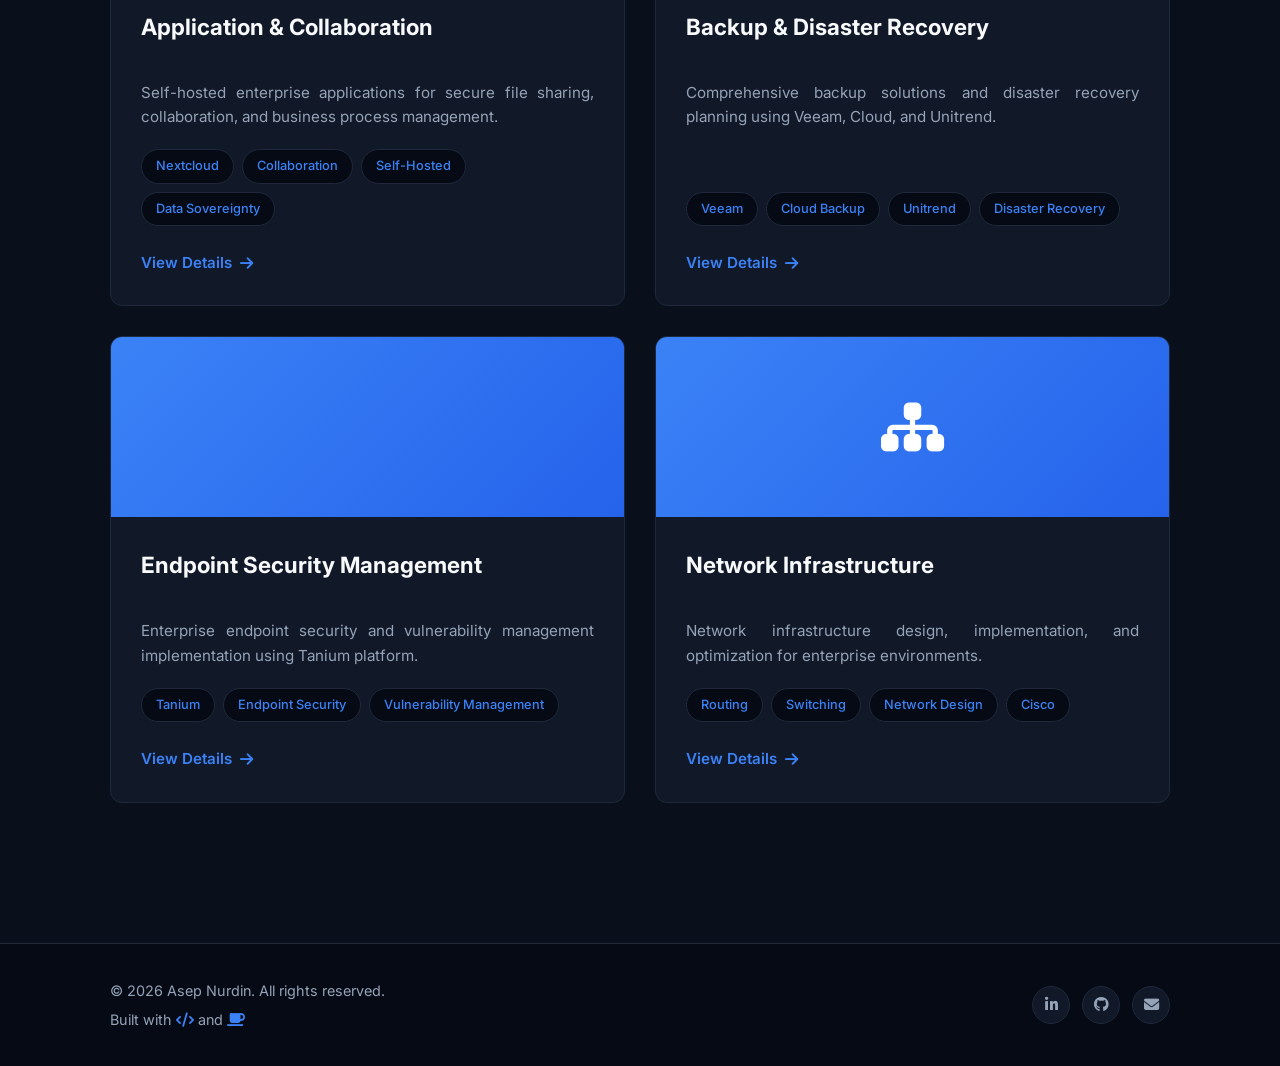
==== commit 2fac6ea5: "Update project descriptions and numbering in index.html" ====
--- a/projects/index.html
+++ b/projects/index.html
@@ -129,7 +129,27 @@
                     </div>
                 </article>
 
-                <!-- Project 5: Backup & Disaster Recovery -->
+                <!-- Project 5: Application & Collaboration (BARU) -->
+                <article class="project-card">
+                    <div class="project-icon">
+                        <i class="fas fa-cloud"></i>
+                    </div>
+                    <div class="project-content">
+                        <h3>Application & Collaboration</h3>
+                        <p>Self-hosted enterprise applications for secure file sharing, collaboration, and business process management.</p>
+                        <div class="project-tags">
+                            <span class="tag">Nextcloud</span>
+                            <span class="tag">Collaboration</span>
+                            <span class="tag">Self-Hosted</span>
+                            <span class="tag">Data Sovereignty</span>
+                        </div>
+                        <a href="project-application.html" class="project-link">
+                            View Details <i class="fas fa-arrow-right"></i>
+                        </a>
+                    </div>
+                </article>
+
+                <!-- Project 6: Backup & Disaster Recovery -->
                 <article class="project-card">
                     <div class="project-icon">
                         <i class="fas fa-database"></i>
@@ -149,7 +169,7 @@
                     </div>
                 </article>
 
-                <!-- Project 6: Endpoint Security -->
+                <!-- Project 7: Endpoint Security -->
                 <article class="project-card">
                     <div class="project-icon">
                         <i class="fas fa-laptop-shield"></i>
@@ -168,7 +188,7 @@
                     </div>
                 </article>
 
-                <!-- Project 7: Network Infrastructure -->
+                <!-- Project 8: Network Infrastructure -->
                 <article class="project-card">
                     <div class="project-icon">
                         <i class="fas fa-sitemap"></i>
--- a/projects/css/projects.css
+++ b/projects/css/projects.css
@@ -142,7 +142,7 @@
     padding: 140px 0 80px;
     background: var(--bg-darker);
     border-bottom: 1px solid var(--border);
-    text-align: left; /* ✅ Rata kiri */
+    text-align: left;
 }
 
 .back-link {
@@ -165,16 +165,15 @@
     font-size: 3.5rem;
     font-weight: 800;
     margin-bottom: 15px;
-    letter-spacing: -1px; /* ✅ Kurangi dari -2px */
-    line-height: 1.05;    /* ✅ Kurangi dari 1.1 agar lebih rapat */
+    letter-spacing: -1px;
+    line-height: 1.05;
     max-width: 900px;
-    color: var(--text-primary); /* ✅ Pastikan putih */
+    color: var(--text-primary);
 }
 
 .page-subtitle {
     font-size: 1.1rem;
     color: var(--text-secondary);
-    max-width: 700px; /* ✅ Batasi lebar subtitle */
     line-height: 1.7;
 }
 
@@ -344,15 +343,14 @@
     font-size: 3rem;
     font-weight: 800;
     margin-bottom: 15px;
-    letter-spacing: -1px;     /* ✅ Kurangi dari -1.5px */
-    line-height: 1.05;        /* ✅ Kurangi dari 1.1 */
+    letter-spacing: -1px;
+    line-height: 1.05;
     color: var(--text-primary);
 }
 
 .project-subtitle {
     font-size: 1.15rem;
     color: var(--text-secondary);
-    max-width: 800px;
     line-height: 1.7;
 }
 
@@ -384,7 +382,6 @@
     color: var(--text-secondary);
     font-size: 1.05rem;
     line-height: 1.8;
-    max-width: 900px;
 }
 
 /* Sub Headings (for Technical Doc) */
@@ -803,3 +800,33 @@
         grid-template-columns: 1fr;
     }
 }
+
+/* =========================================
+   11. UNIVERSAL JUSTIFY - ALL DESCRIPTIONS (FINAL)
+   ========================================= */
+
+/* Hapus max-width untuk semua deskripsi */
+.page-subtitle,
+.project-subtitle,
+.project-content p,
+.detail-section p,
+.detail-list li p,
+.result-card p {
+    max-width: 100% !important;
+    width: 100% !important;
+}
+
+/* Apply justify ke semua deskripsi */
+.page-subtitle,
+.project-subtitle,
+.project-content p,
+.detail-section p,
+.detail-list li p,
+.result-card p {
+    text-align: justify !important;
+    text-justify: inter-word !important;
+    text-align-last: left !important;
+    hyphens: auto !important;
+    -webkit-hyphens: auto !important;
+    -ms-hyphens: auto !important;
+}
